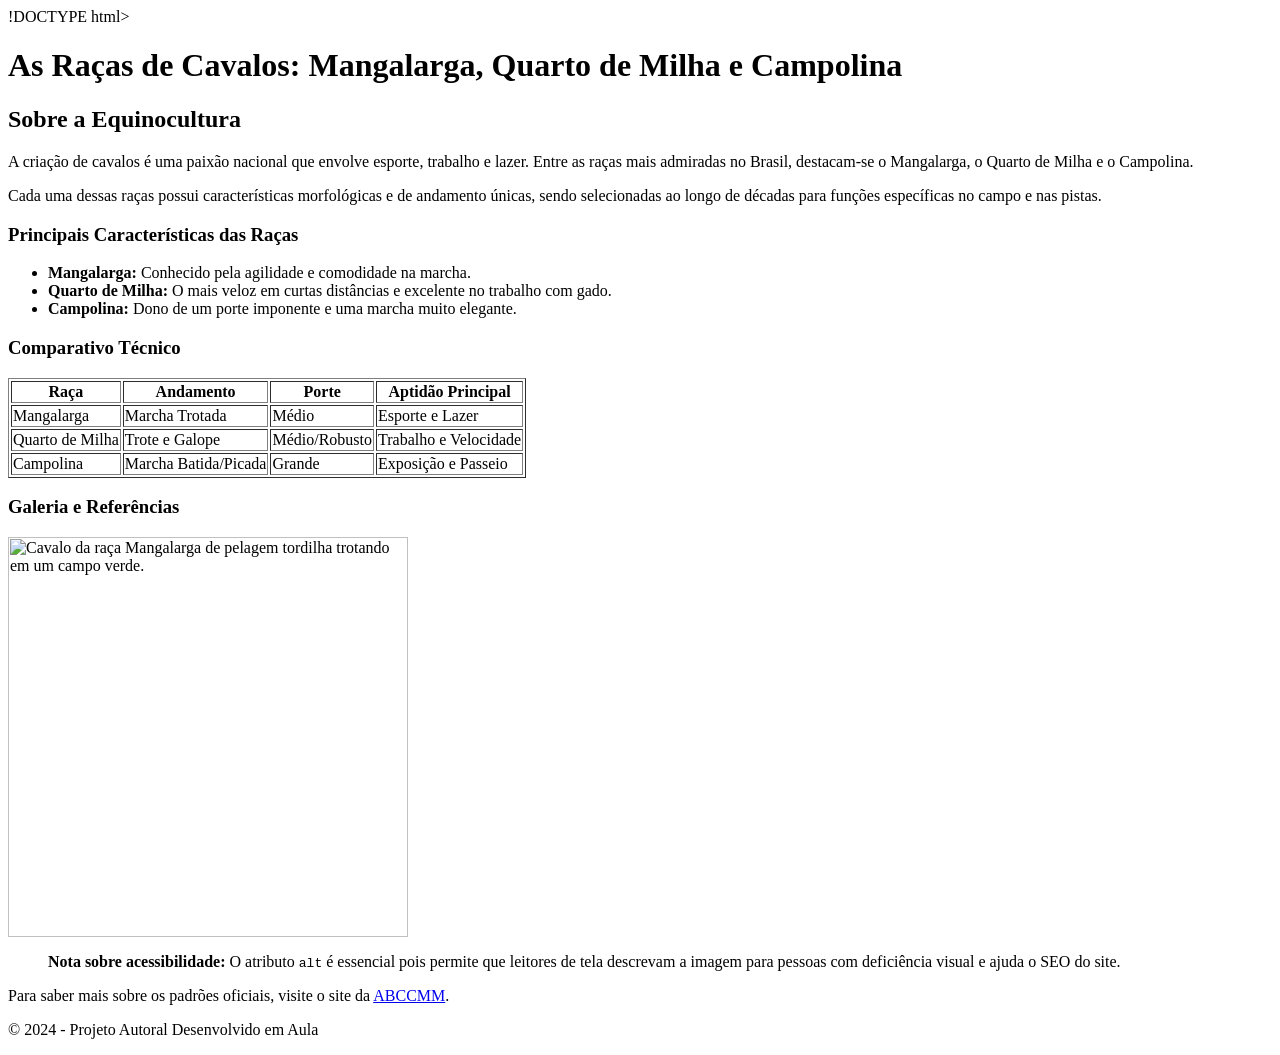
==== filmes cientificos/raças de cavalos brasileiro/index.html @ 2ba4221b "iniciando um novo projeto" ====
!DOCTYPE html>
<html lang="pt-br">
<head>
    <meta charset="UTF-8">
    <title>As Raças de Cavalos do Brasil</title>
</head>
<body>

    <header>
        <h1>As Raças de Cavalos: Mangalarga, Quarto de Milha e Campolina</h1>
    </header>

    <main>
        <section id="introducao">
            <h2>Sobre a Equinocultura</h2>
            <p>A criação de cavalos é uma paixão nacional que envolve esporte, trabalho e lazer. Entre as raças mais admiradas no Brasil, destacam-se o Mangalarga, o Quarto de Milha e o Campolina.</p>
            <p>Cada uma dessas raças possui características morfológicas e de andamento únicas, sendo selecionadas ao longo de décadas para funções específicas no campo e nas pistas.</p>
        </section>

        <section id="lista-racas">
            <h3>Principais Características das Raças</h3>
            <ul>
                <li><strong>Mangalarga:</strong> Conhecido pela agilidade e comodidade na marcha.</li>
                <li><strong>Quarto de Milha:</strong> O mais veloz em curtas distâncias e excelente no trabalho com gado.</li>
                <li><strong>Campolina:</strong> Dono de um porte imponente e uma marcha muito elegante.</li>
            </ul>
        </section>

        <section id="tabela-comparativa">
            <h3>Comparativo Técnico</h3>
            <table border="1">
                <thead>
                    <tr>
                        <th>Raça</th>
                        <th>Andamento</th>
                        <th>Porte</th>
                        <th>Aptidão Principal</th>
                    </tr>
                </thead>
                <tbody>
                    <tr>
                        <td>Mangalarga</td>
                        <td>Marcha Trotada</td>
                        <td>Médio</td>
                        <td>Esporte e Lazer</td>
                    </tr>
                    <tr>
                        <td>Quarto de Milha</td>
                        <td>Trote e Galope</td>
                        <td>Médio/Robusto</td>
                        <td>Trabalho e Velocidade</td>
                    </tr>
                    <tr>
                        <td>Campolina</td>
                        <td>Marcha Batida/Picada</td>
                        <td>Grande</td>
                        <td>Exposição e Passeio</td>
                    </tr>
                </tbody>
            </table>
        </section>

        <section id="midia">
            <h3>Galeria e Referências</h3>
            <img src="img/mangalarga.jpg" alt="Cavalo da raça Mangalarga de pelagem tordilha trotando em um campo verde." width="400">
            
            <blockquote>
                <strong>Nota sobre acessibilidade:</strong> O atributo <code>alt</code> é essencial pois permite que leitores de tela descrevam a imagem para pessoas com deficiência visual e ajuda o SEO do site.
            </blockquote>

            <p>Para saber mais sobre os padrões oficiais, visite o site da 
                <a href="https://www.abccmm.org.br" target="_blank">ABCCMM</a>.
            </p>
        </section>
    </main>

    <footer>
        <p>&copy; 2024 - Projeto Autoral Desenvolvido em Aula</p>
    </footer>

</body>
</html>
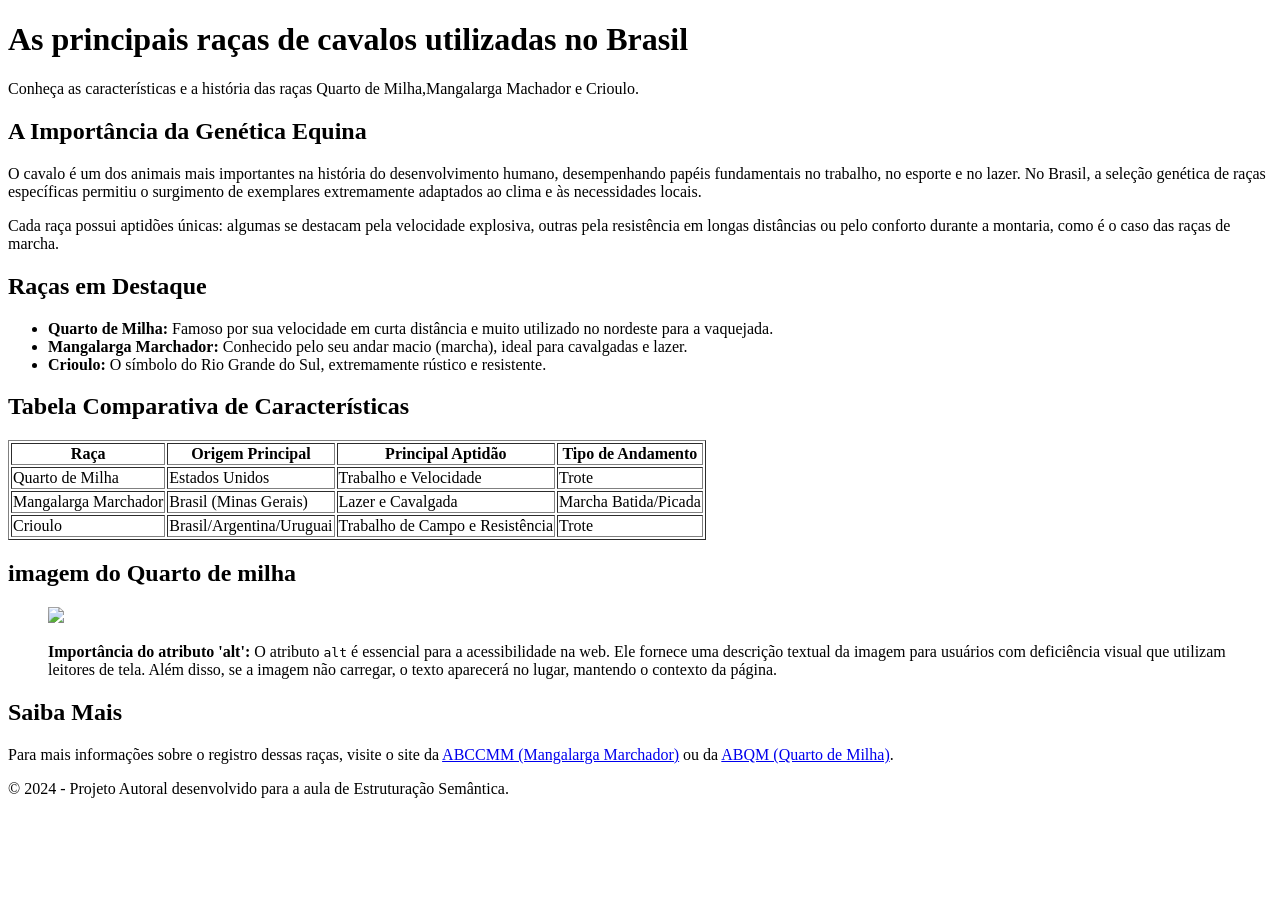
==== commit 193ae743: "criando projeto para conhecer melhor as raças de cavalo" ====
--- a/filmes cientificos/raças de cavalos brasileiro/index.html
+++ b/filmes cientificos/raças de cavalos brasileiro/index.html
@@ -1,83 +1,88 @@
 
-!DOCTYPE html>
+<!DOCTYPE html>
 <html lang="pt-br">
-<head>
-    <meta charset="UTF-8">
-    <title>As Raças de Cavalos do Brasil</title>
-</head>
-<body>
+    <head>
+        <meta charset="UTF-8">
+        <meta name="viewport"
+        cantent="width=device-width, initial-scale=1.0">
+        <title>Equinos de Elite</title>
+    </head>
+</html>
 
-    <header>
-        <h1>As Raças de Cavalos: Mangalarga, Quarto de Milha e Campolina</h1>
-    </header>
+     <header>
+        <h1> As principais raças de cavalos utilizadas no Brasil</h1>
+        <p>Conheça as características e a história das raças Quarto de Milha,Mangalarga Machador e Crioulo.</p>
+     </header>
 
-    <main>
+     <main>
         <section id="introducao">
-            <h2>Sobre a Equinocultura</h2>
-            <p>A criação de cavalos é uma paixão nacional que envolve esporte, trabalho e lazer. Entre as raças mais admiradas no Brasil, destacam-se o Mangalarga, o Quarto de Milha e o Campolina.</p>
-            <p>Cada uma dessas raças possui características morfológicas e de andamento únicas, sendo selecionadas ao longo de décadas para funções específicas no campo e nas pistas.</p>
+            <h2>A Importância da Genética Equina</h2>
+            <p>O cavalo é um dos animais mais importantes na história do desenvolvimento humano, desempenhando papéis fundamentais no trabalho, no esporte e no lazer. No Brasil, a seleção genética de raças específicas permitiu o surgimento de exemplares extremamente adaptados ao clima e às necessidades locais.</p>
+            <p>Cada raça possui aptidões únicas: algumas se destacam pela velocidade explosiva, outras pela resistência em longas distâncias ou pelo conforto durante a montaria, como é o caso das raças de marcha.</p>
         </section>
 
-        <section id="lista-racas">
-            <h3>Principais Características das Raças</h3>
+        <section id="racas">
+            <h2>Raças em Destaque</h2>
             <ul>
-                <li><strong>Mangalarga:</strong> Conhecido pela agilidade e comodidade na marcha.</li>
-                <li><strong>Quarto de Milha:</strong> O mais veloz em curtas distâncias e excelente no trabalho com gado.</li>
-                <li><strong>Campolina:</strong> Dono de um porte imponente e uma marcha muito elegante.</li>
+                <li><strong>Quarto de Milha:</strong> Famoso por sua velocidade em curta distância e muito utilizado no nordeste para a vaquejada.</li>
+                <li><strong>Mangalarga Marchador:</strong> Conhecido pelo seu andar macio (marcha), ideal para cavalgadas e lazer.</li>
+                <li><strong>Crioulo:</strong> O símbolo do Rio Grande do Sul, extremamente rústico e resistente.</li>
             </ul>
         </section>
 
-        <section id="tabela-comparativa">
-            <h3>Comparativo Técnico</h3>
+        <section id="comparativo">
+            <h2>Tabela Comparativa de Características</h2>
             <table border="1">
                 <thead>
                     <tr>
                         <th>Raça</th>
-                        <th>Andamento</th>
-                        <th>Porte</th>
-                        <th>Aptidão Principal</th>
+                        <th>Origem Principal</th>
+                        <th>Principal Aptidão</th>
+                        <th>Tipo de Andamento</th>
                     </tr>
                 </thead>
                 <tbody>
                     <tr>
-                        <td>Mangalarga</td>
-                        <td>Marcha Trotada</td>
-                        <td>Médio</td>
-                        <td>Esporte e Lazer</td>
+                        <td>Quarto de Milha</td>
+                        <td>Estados Unidos</td>
+                        <td>Trabalho e Velocidade</td>
+                        <td>Trote</td>
                     </tr>
                     <tr>
-                        <td>Quarto de Milha</td>
-                        <td>Trote e Galope</td>
-                        <td>Médio/Robusto</td>
-                        <td>Trabalho e Velocidade</td>
+                        <td>Mangalarga Marchador</td>
+                        <td>Brasil (Minas Gerais)</td>
+                        <td>Lazer e Cavalgada</td>
+                        <td>Marcha Batida/Picada</td>
                     </tr>
                     <tr>
-                        <td>Campolina</td>
-                        <td>Marcha Batida/Picada</td>
-                        <td>Grande</td>
-                        <td>Exposição e Passeio</td>
+                        <td>Crioulo</td>
+                        <td>Brasil/Argentina/Uruguai</td>
+                        <td>Trabalho de Campo e Resistência</td>
+                        <td>Trote</td>
                     </tr>
                 </tbody>
             </table>
         </section>
 
-        <section id="midia">
-            <h3>Galeria e Referências</h3>
-            <img src="img/mangalarga.jpg" alt="Cavalo da raça Mangalarga de pelagem tordilha trotando em um campo verde." width="400">
-            
-            <blockquote>
-                <strong>Nota sobre acessibilidade:</strong> O atributo <code>alt</code> é essencial pois permite que leitores de tela descrevam a imagem para pessoas com deficiência visual e ajuda o SEO do site.
-            </blockquote>
+        <section id="acessibilidade">
+            <h2>imagem do Quarto de milha</h2>
+            <figure>
+                <img src=https://www.mundoecologia.com.br/wp-content/uploads/2019/10/Quarto-de-Milha-3.jpg
+            </figure>
+           
+            <p><strong>Importância do atributo 'alt':</strong> O atributo <code>alt</code> é essencial para a acessibilidade na web. Ele fornece uma descrição textual da imagem para usuários com deficiência visual que utilizam leitores de tela. Além disso, se a imagem não carregar, o texto aparecerá no lugar, mantendo o contexto da página.</p>
+        </section>
 
-            <p>Para saber mais sobre os padrões oficiais, visite o site da 
-                <a href="https://www.abccmm.org.br" target="_blank">ABCCMM</a>.
-            </p>
+        <section id="referencias">
+            <h2>Saiba Mais</h2>
+            <p>Para mais informações sobre o registro dessas raças, visite o site da <a href="https://www.abccmm.org.br/" target="_blank">ABCCMM (Mangalarga Marchador)</a> ou da <a href="https://www.abqm.com.br/" target="_blank">ABQM (Quarto de Milha)</a>.</p>
         </section>
     </main>
 
     <footer>
-        <p>&copy; 2024 - Projeto Autoral Desenvolvido em Aula</p>
+        <p>&copy; 2024 - Projeto Autoral desenvolvido para a aula de Estruturação Semântica.</p>
     </footer>
 
 </body>
-</html>+</html>
+      
